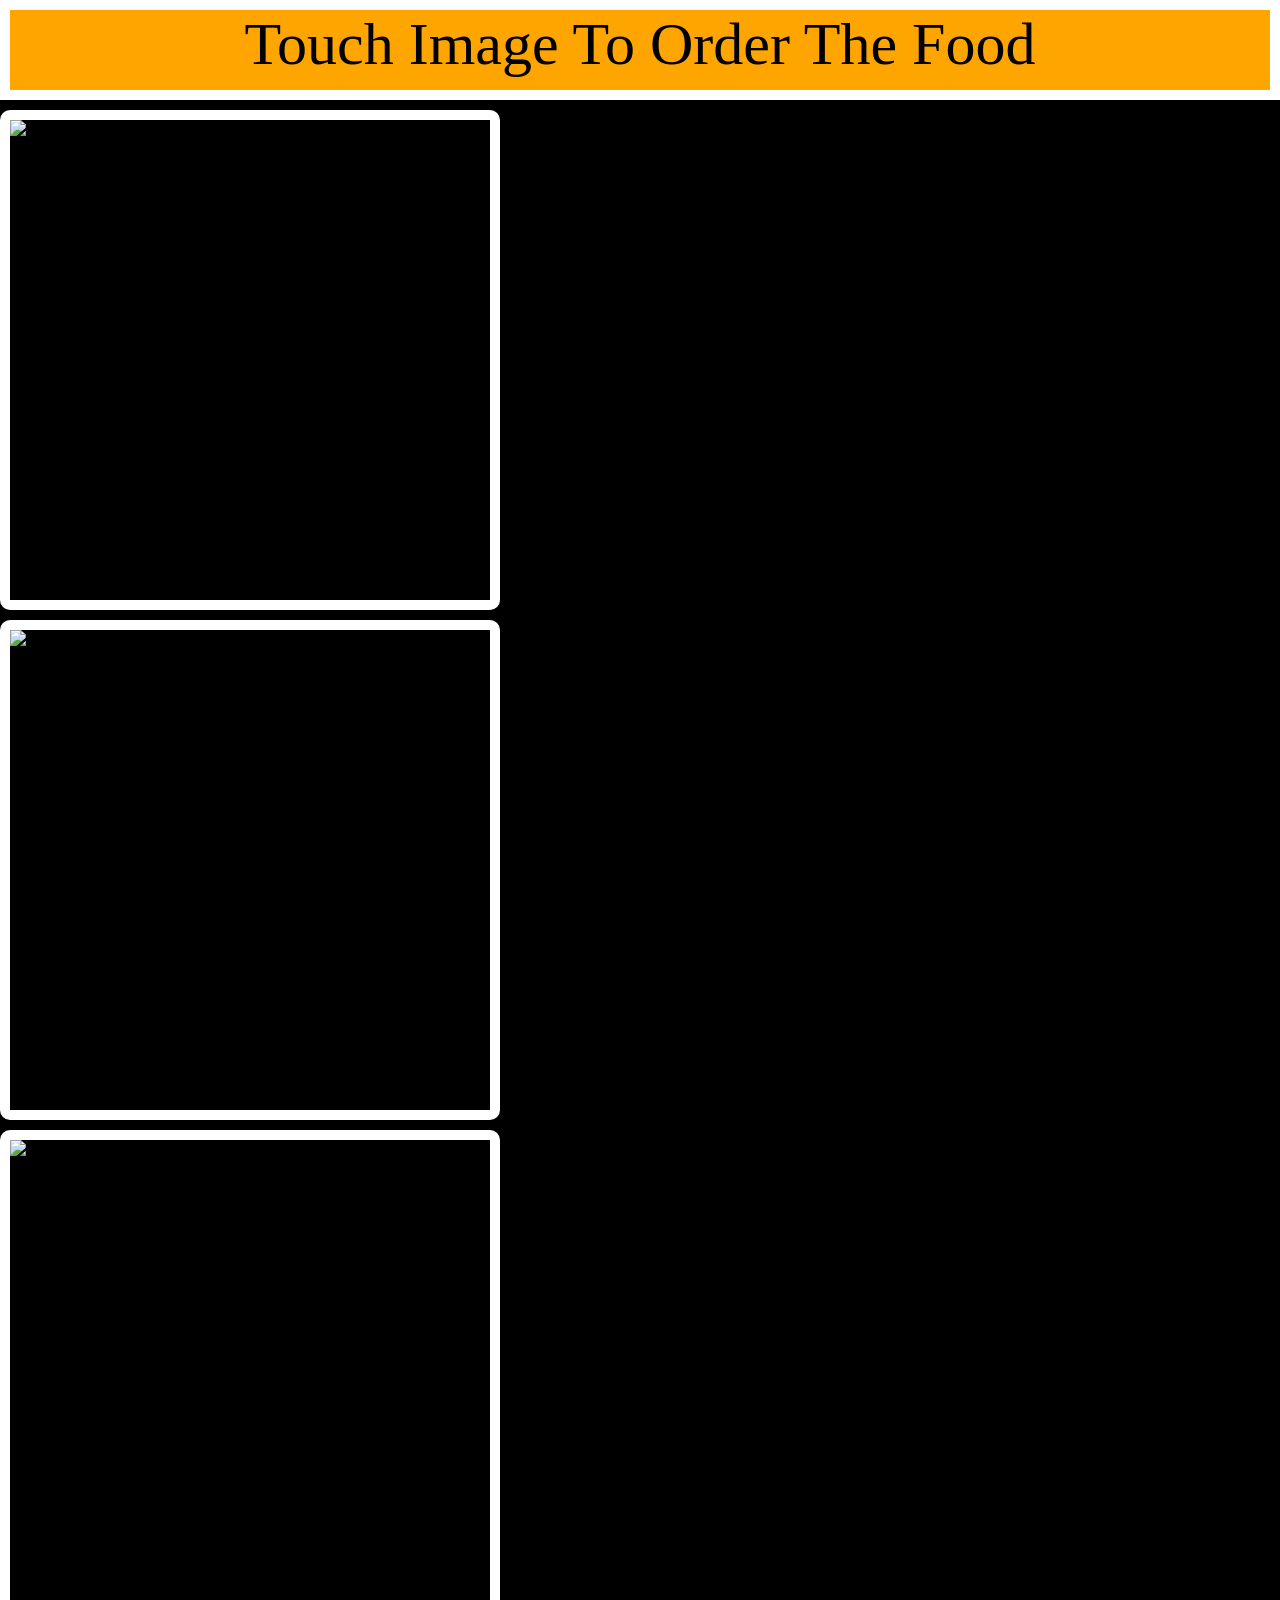
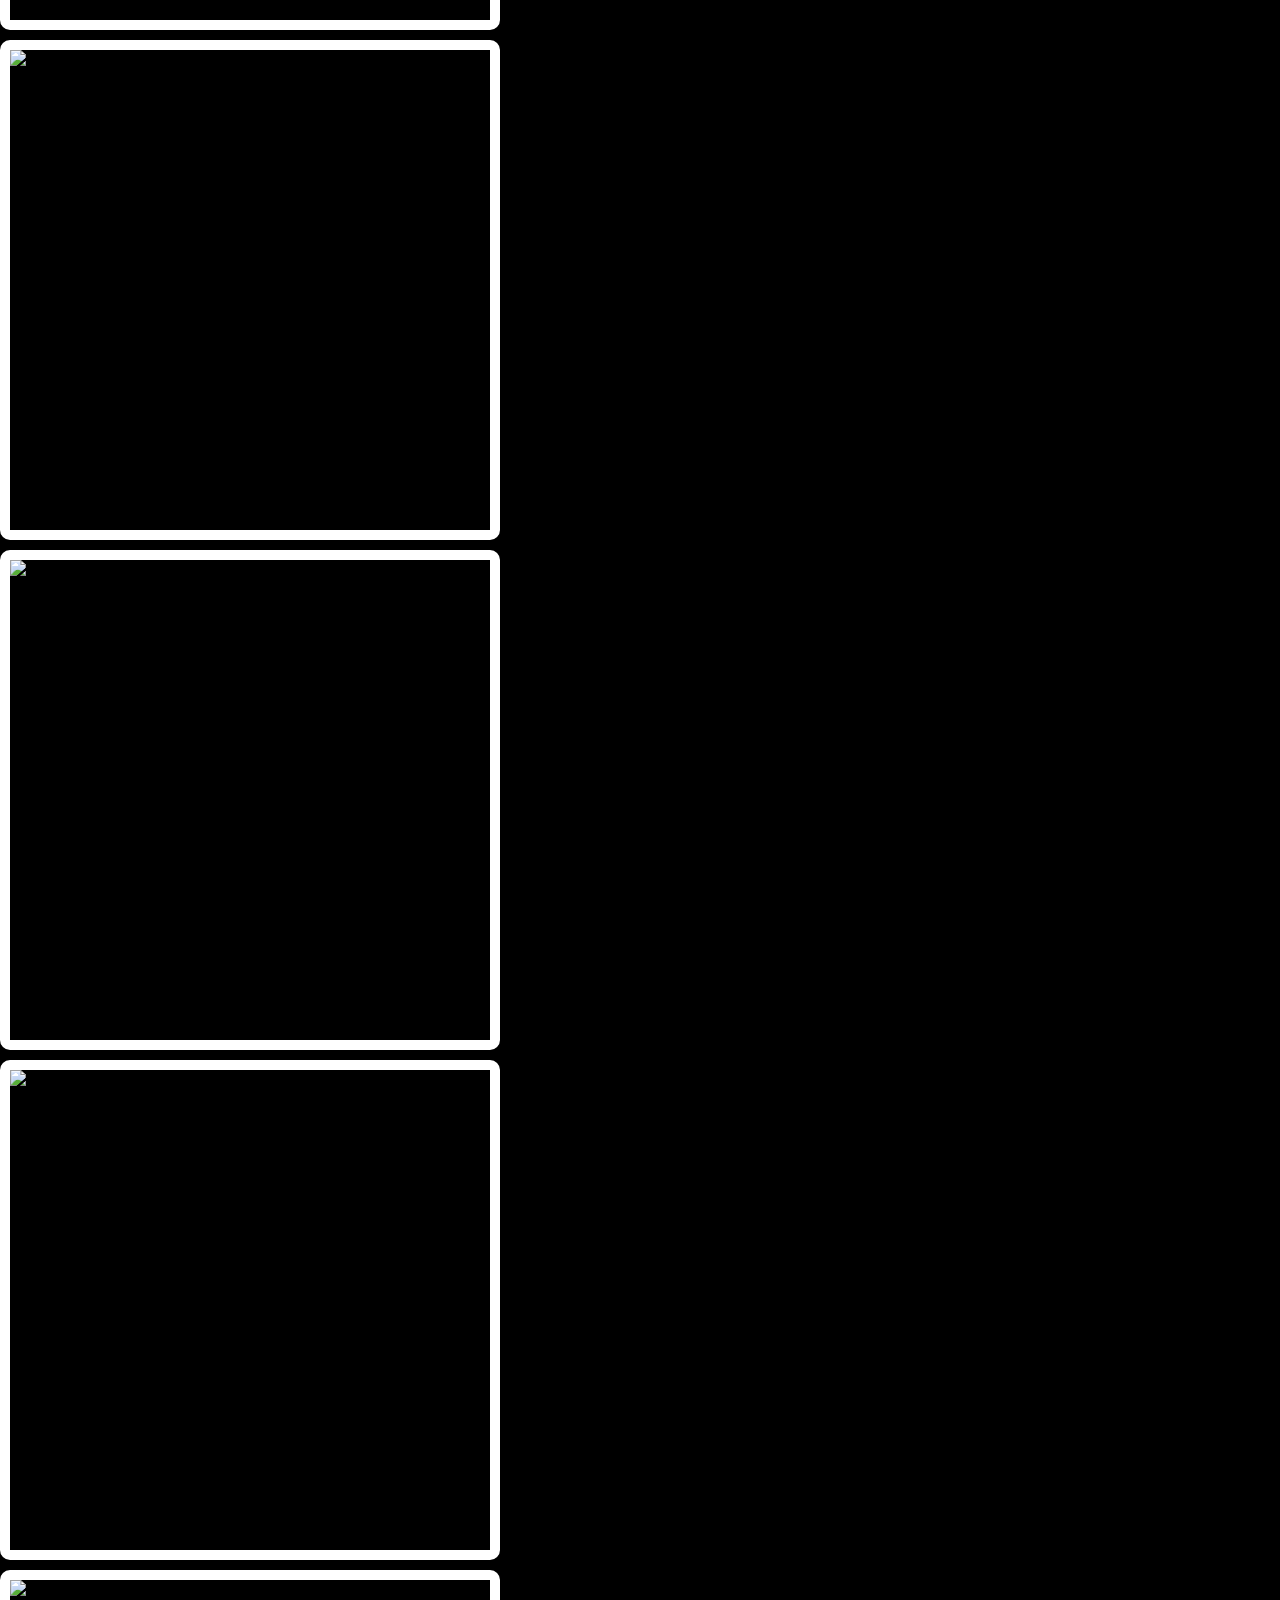
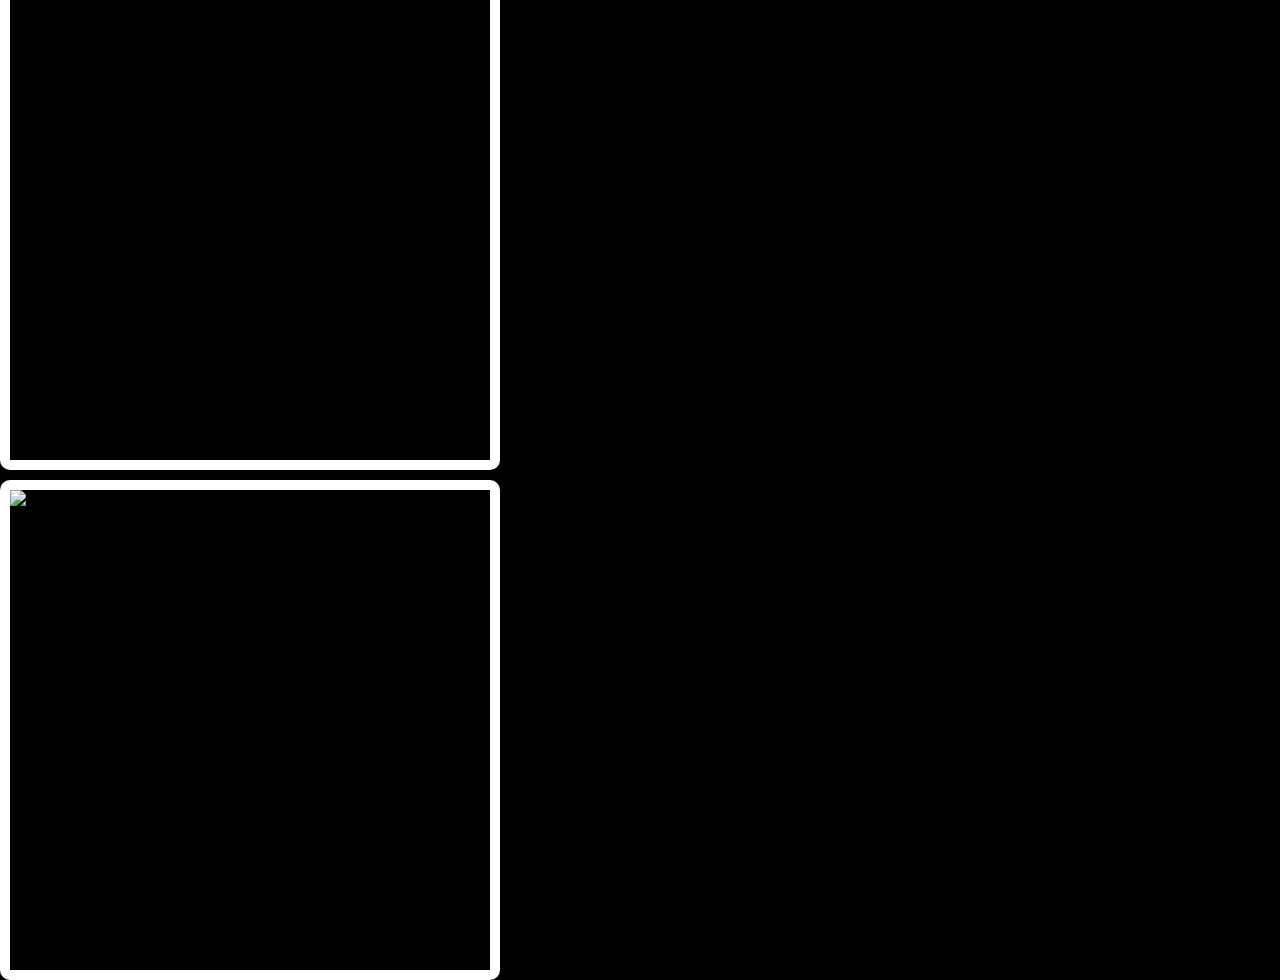
==== Menu.html @ d8c7bf18 "initial commit" ====
<!DOCTYPE html>
<html lang="en">
<head>
    <meta charset="UTF-8">
    <meta name="viewport" content="width=device-width, initial-scale=1.0">
    <title>Document</title>
    <link rel="stylesheet" href="Menu.css">
</head>
<body>

    <div class="Container">
          <div class="navbar" >
            <nav>
              Touch Image To Order The Food 
            </nav>
          </div>
        <div class="container1">
  <img src="./food1.jpg" alt="Sample" class="image">
  <div class="slide-content1">
    <h3>Strawberry Yogurt</h3>
    <p>Strawberry yogurt is a dairy product made by mixing plain yogurt with strawberries or strawberry flavoring. It's a popular choice for breakfast, snacks, or even as a base for smoothies or desserts. Strawberry yogurt is a good source of calcium, protein, and probiotics, which can benefit gut health.</p>
    <h2>Price:80$</h2>
    <button>ORDER</button>
  </div>
</div>


 <div class="container2">
  <img src="./food2.jpg" alt="Sample" class="image">
  <div class="slide-content2">
    <h3>Pancake With Fresh Butter </h3>
    <p>pancake, also known as a hotcake, griddlecake, or flapjack, is a flat type of batter bread like cake, often thin and round, prepared from a starch-based batter that may contain eggs, milk, and butter, and then cooked on a hot surface such as a griddle or frying pan.</p>
     <h2>Price:180$</h2>
     <button>ORDER</button>
  </div>
</div> <div class="container3">
  <img src="./food3.jpg" alt="Sample" class="image">
  <div class="slide-content3">
    <h3>Juciy Fish Curry</h3>
    <p>Malabar matthi curry, also known as fish curry, is a traditional Kerala dish. It is usually prepared with fish semi-stewed in a Kerala-style sauce that typically includes a blend of spices and assorted vegetables, such as okra or onions.</p>
     <h2>Price:70$</h2>
     <button>ORDER</button>
  </div>
</div> <div class="container4">
  <img src="./food4.jpg" alt="Sample" class="image">
  <div class="slide-content4">
    <h3>Heavy Cooked Tender Meat</h3>
    <p>Medium meat is cooked to 145 degrees Fahrenheit. That means your steak or burger will be tender but well-cooked and provide just enough flavor. High-quality meat will be tasty at this temperature and tender enough to chew easily</p>
     <h2>Price:90$</h2>
     <button>ORDER</button>
  </div>
</div> <div class="container5">
  <img src="./food5.jpg" alt="Sample" class="image">
  <div class="slide-content5">
    <h3>Italian Spaghetti</h3>
    <p>Spaghetti is a classic long, thin, cylindrical pasta dish that is a staple of Italian cuisine. It's typically made from durum wheat semolina and water. Spaghetti is known for its ability to pair well with a variety of sauces and is a popular dish worldwide. </p>
     <h2>Price:50$</h2>
     <button>ORDER</button>
  </div>
</div> <div class="container6">
  <img src="./food6.jpg" alt="Sample" class="image">
  <div class="slide-content6">
    <h3>Juciy Cooked Steak</h3>
    <p>For a reverse sear, you cook your steak in the oven at a low temperature before finishing it with a high-heat sear on the stovetop. This method allows you to control the meat's doneness and ensures a more even cook</p>
     <h2>Price:40$</h2>
     <button>ORDER</button>
  </div>
</div> <div class="container7">
  <img src="./food7.jpg" alt="Sample" class="image">
  <div class="slide-content7">
    <h3>Veg Salad</h3>
    <p>Fine chopped raw veggies tossed with some spices and herbs. Optionally a lot many ingredients can be added in the form of a salad dressing, a sauce consisting of various ingredients like lemon juice/vinegar, oil, salt, herbs and spices.</p>
     <h2>Price:80$</h2>
     <button>ORDER</button>
  </div>
</div> <div class="container8">
  <img src="./food8.jpg" alt="Sample" class="image">
  <div class="slide-content8">
    <h3>Veg Salad With Bread Toast</h3>
    <p>Panzanella is really a way to use up crusty bread that has gotten hard and to celebrate perfect summer tomatoes. It is a cooling summertime salad that relies on the bread as the “filler” to soak up the juices of fresh tomatoes and cucumbers, as well as the extra virgin olive oil you pour over everything.</p>
     <h2>Price:100$</h2>
     <button>ORDER</button>
  </div>
</div>
    </div>
   
</body>
</html>
---- Menu.css ----
*{
    margin: 0;
    padding: 0;
    box-sizing: border-box;
    
}
body{
    background-color: black;
    height: 100vh;
    width: 100%;
}
.navbar{
    
    height: 100px;
    width: 100%;
    text-align: center;
    border: 10px solid white;

}
nav{
   
    color: black;
    height: 100%;
    font-size: 60px;
    background-color: orange;
}

p{
  color: #d4af37;
    position: relative;
    top: 20px;
}
h2{
    position: relative;
    top: 50px;
}
button{
    font-size: 15px;
    position: relative;
    top: 80px;
    background-color: orange;
    padding: 20px;
    border-radius: 10px;
    text-align: center;
}

.container1{
      position: relative;
      display: block;
    }

    .image {
      width: 500px;
      height: 500px;
      margin: 10px 0px;
      border-radius:10px ;
      border:10px solid white ;
      display: block;
    }

    .slide-content1{
      position: absolute;
      top: 0;
      left: 100%; /* Start hidden to the right of the image */
      width: 500px;
      height: 100%;
      background: #333;
      color: white;
      border-radius: 10px;
      padding: 20px;
      box-sizing: border-box;
      transform: translateX(100%); /* Slide-in from the left */
      opacity: 0;
      transition: transform 0.5s ease, opacity 0.5s ease;
      
    }

    .container1:hover .slide-content1 {
      transform: translateX(-173%);
      opacity: 1;
      
    }

    .container2{
      position: relative;
      display: block;
    }

    
    
    .slide-content2{
      position: absolute;
      top: 0;
      left: 100%; /* Start hidden to the right of the image */
      width: 500px;
      height: 100%;
      background: #333;
      color: white;
      padding: 20px;
      border-radius: 10px;
      box-sizing: border-box;
      transform: translateX(100%); /* Slide-in from the left */
      opacity: 0;
      transition: transform 0.5s ease, opacity 0.5s ease;
      
    }

    .container2:hover .slide-content2{
      transform: translateX(-173%);
      opacity: 1;
     
    }.container3 {
      position: relative;
      display: block;
    }

   

    .slide-content3{
      position: absolute;
      top: 0;
      left: 100%; /* Start hidden to the right of the image */
      width: 500px;
      height: 100%;
      background: #333;
      color: white;
      padding: 20px;
      border-radius: 10px;
      box-sizing: border-box;
      transform: translateX(100%); /* Slide-in from the left */
      opacity: 0;
      transition: transform 0.5s ease, opacity 0.5s ease;
      
    }

    .container3:hover .slide-content3 {
      transform: translateX(-173%);
      opacity: 1;
      
    }.container4 {
      position: relative;
      display: block;
    }

   

    .slide-content4{
      position: absolute;
      top: 0;
      left: 100%; /* Start hidden to the right of the image */
      width: 500px;
      height: 100%;
      background: #333;
      color: white;
      padding: 20px;
      border-radius: 10px;
      box-sizing: border-box;
      transform: translateX(100%); /* Slide-in from the left */
      opacity: 0;
      transition: transform 0.5s ease, opacity 0.5s ease;
     
    }

    .container4:hover .slide-content4{
      transform: translateX(-173%);
      opacity: 1;
     
    }.container5 {
      position: relative;
      display: block;
    }

   

    .slide-content5{
      position: absolute;
      top: 0;
      left: 100%; /* Start hidden to the right of the image */
      width: 500px;
      height: 100%;
      background: #333;
      color: white;
      padding: 20px;
      box-sizing: border-box;
      border-radius: 10px;
      transform: translateX(100%); /* Slide-in from the left */
      opacity: 0;
      transition: transform 0.5s ease, opacity 0.5s ease;
     
    }

    .container5:hover .slide-content5 {
      transform: translateX(-173%);
      opacity: 1;
      
    }.container6 {
      position: relative;
      display: block;
    }

   

    .slide-content6{
      position: absolute;
      top: 0;
      left: 100%; /* Start hidden to the right of the image */
      width: 500px;
      height: 100%;
      background: #333;
      color: white;
      padding: 20px;
      box-sizing: border-box;
      border-radius: 10px;
      transform: translateX(100%); /* Slide-in from the left */
      opacity: 0;
      transition: transform 0.5s ease, opacity 0.5s ease;
      
    }

    .container6:hover .slide-content6{
      transform: translateX(-173%);
      opacity: 1;
      
    }.container7 {
      position: relative;
      display: block;
    }

   

    .slide-content7{
      position: absolute;
      top: 0;
      left: 100%; /* Start hidden to the right of the image */
      width: 500px;
      height: 100%;
      background: #333;
      color: white;
      padding: 20px;
      box-sizing: border-box;
      border-radius: 10px;
      transform: translateX(100%); /* Slide-in from the left */
      opacity: 0;
      transition: transform 0.5s ease, opacity 0.5s ease;
      
    }

    .container7:hover .slide-content7 {
      transform: translateX(-173%);
      opacity: 1;
     
    }.container8 {
      position: relative;
      display: block;
    }

   

    .slide-content8{
      position: absolute;
      top: 0;
      left: 100%; /* Start hidden to the right of the image */
      width: 500px;
      height: 100%;
      background: #333;
      color: white;
      padding: 20px;
      box-sizing: border-box;
      border-radius: 10px;
      transform: translateX(100%); /* Slide-in from the left */
      opacity: 0;
      transition: transform 0.5s ease, opacity 0.5s ease;
      
    }

    .container8:hover .slide-content8 {
      transform: translateX(-173%);
      opacity: 1;
     

    }
  @media screen and (max-width:574px) {
    
  
    .container .container1 .container2 .container3 .container4{
            width: 100%;
            text-align : center;
        }

        .navbar{
            width: 100%;
            text-align: center;
            font-size: 10%;
            display: flex;
            justify-content: center;
        }
        
       
        .image {
            width:30%;
            height: 30%;
        }
      }
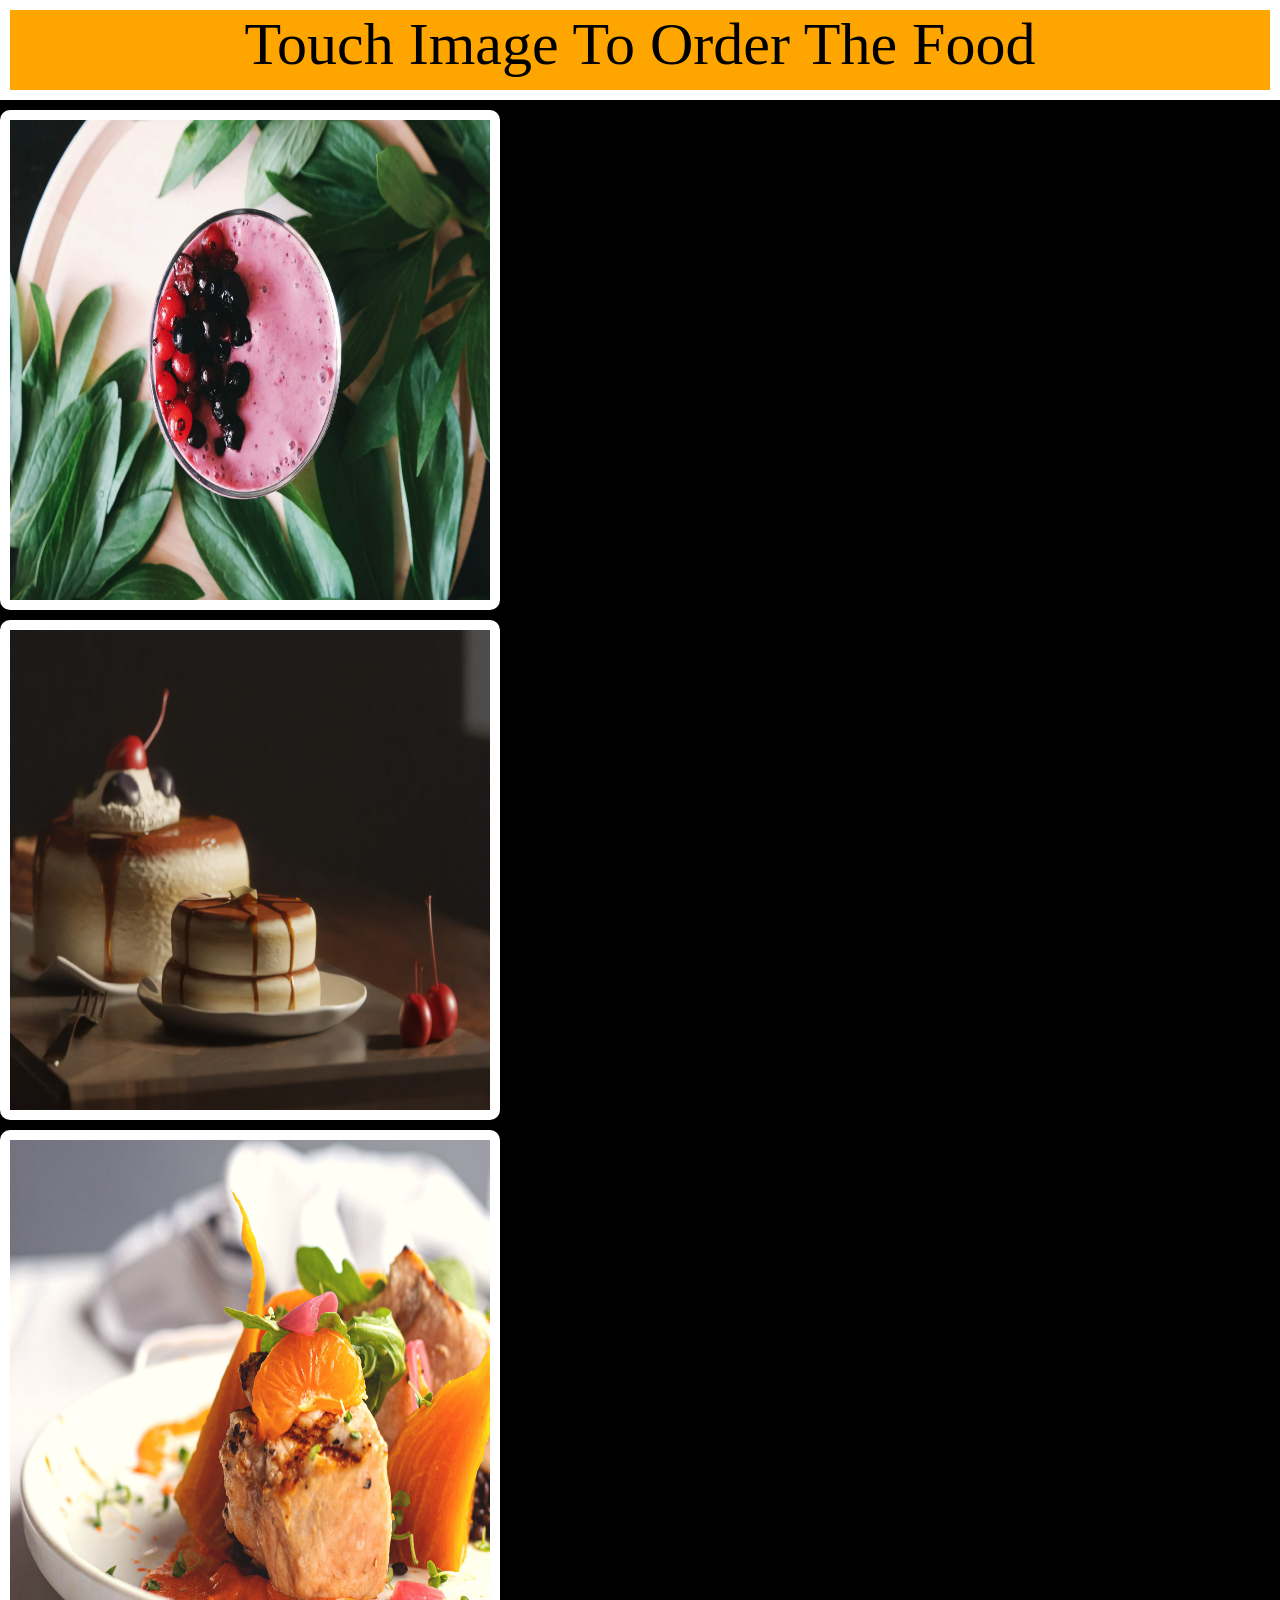
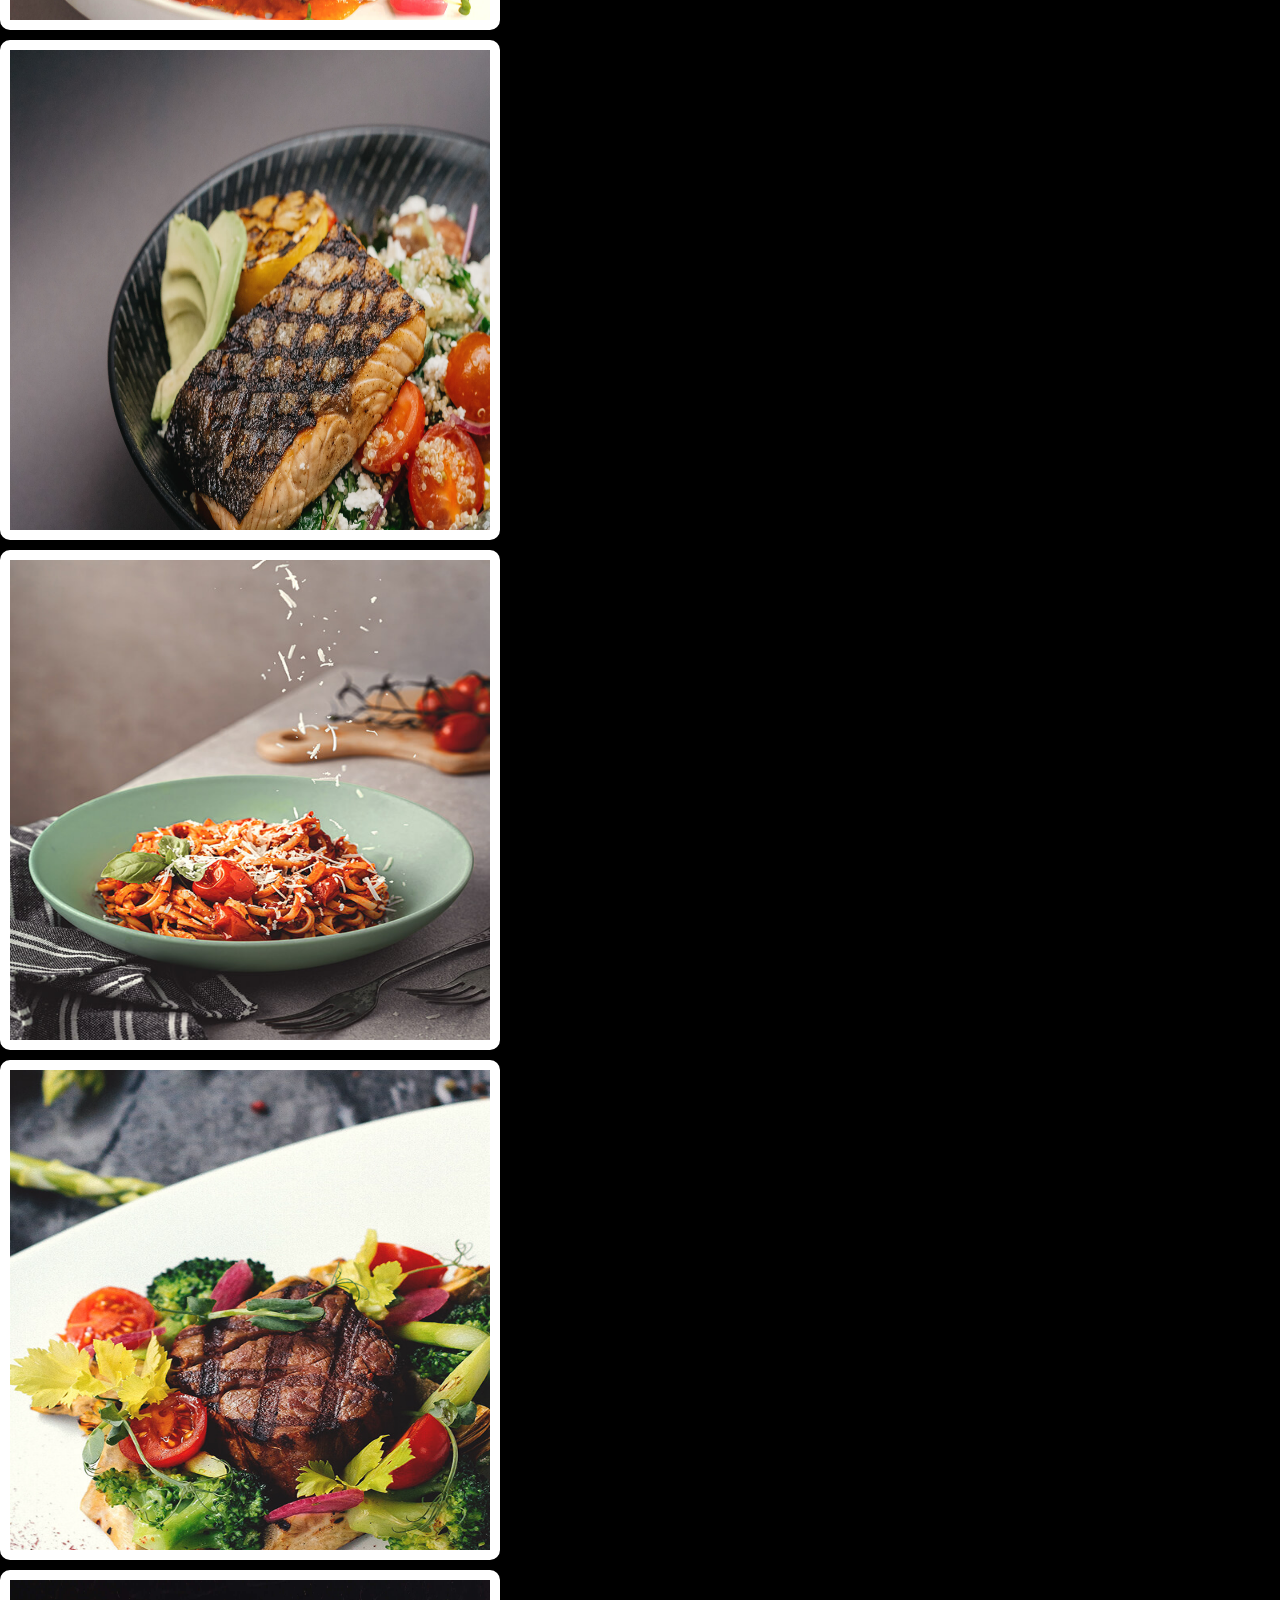
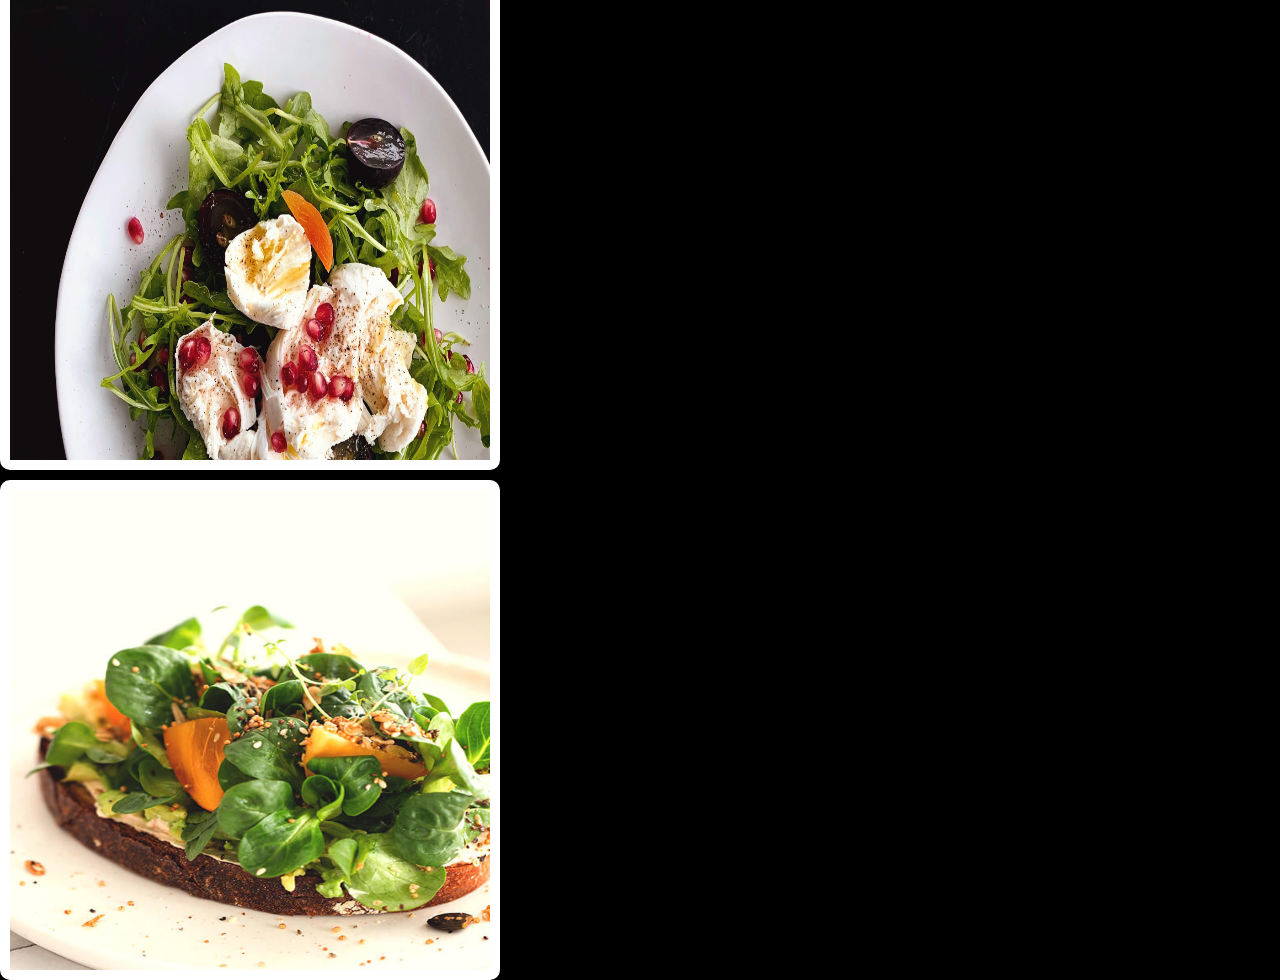
==== commit eae6de57: "GD Restarunt" ====
--- a/Menu.html
+++ b/Menu.html
@@ -15,7 +15,7 @@
             </nav>
           </div>
         <div class="container1">
-  <img src="./food1.jpg" alt="Sample" class="image">
+  <img src="images/food1.jpg" alt="Sample" class="image">
   <div class="slide-content1">
     <h3>Strawberry Yogurt</h3>
     <p>Strawberry yogurt is a dairy product made by mixing plain yogurt with strawberries or strawberry flavoring. It's a popular choice for breakfast, snacks, or even as a base for smoothies or desserts. Strawberry yogurt is a good source of calcium, protein, and probiotics, which can benefit gut health.</p>
@@ -26,7 +26,7 @@
 
 
  <div class="container2">
-  <img src="./food2.jpg" alt="Sample" class="image">
+  <img src="images/food2.jpg" alt="Sample" class="image">
   <div class="slide-content2">
     <h3>Pancake With Fresh Butter </h3>
     <p>pancake, also known as a hotcake, griddlecake, or flapjack, is a flat type of batter bread like cake, often thin and round, prepared from a starch-based batter that may contain eggs, milk, and butter, and then cooked on a hot surface such as a griddle or frying pan.</p>
@@ -34,7 +34,7 @@
      <button>ORDER</button>
   </div>
 </div> <div class="container3">
-  <img src="./food3.jpg" alt="Sample" class="image">
+  <img src="images/food3.jpg" alt="Sample" class="image">
   <div class="slide-content3">
     <h3>Juciy Fish Curry</h3>
     <p>Malabar matthi curry, also known as fish curry, is a traditional Kerala dish. It is usually prepared with fish semi-stewed in a Kerala-style sauce that typically includes a blend of spices and assorted vegetables, such as okra or onions.</p>
@@ -42,7 +42,7 @@
      <button>ORDER</button>
   </div>
 </div> <div class="container4">
-  <img src="./food4.jpg" alt="Sample" class="image">
+  <img src="images/food4.jpg" alt="Sample" class="image">
   <div class="slide-content4">
     <h3>Heavy Cooked Tender Meat</h3>
     <p>Medium meat is cooked to 145 degrees Fahrenheit. That means your steak or burger will be tender but well-cooked and provide just enough flavor. High-quality meat will be tasty at this temperature and tender enough to chew easily</p>
@@ -50,7 +50,7 @@
      <button>ORDER</button>
   </div>
 </div> <div class="container5">
-  <img src="./food5.jpg" alt="Sample" class="image">
+  <img src="images/food5.jpg" alt="Sample" class="image">
   <div class="slide-content5">
     <h3>Italian Spaghetti</h3>
     <p>Spaghetti is a classic long, thin, cylindrical pasta dish that is a staple of Italian cuisine. It's typically made from durum wheat semolina and water. Spaghetti is known for its ability to pair well with a variety of sauces and is a popular dish worldwide. </p>
@@ -58,7 +58,7 @@
      <button>ORDER</button>
   </div>
 </div> <div class="container6">
-  <img src="./food6.jpg" alt="Sample" class="image">
+  <img src="images/food6.jpg" alt="Sample" class="image">
   <div class="slide-content6">
     <h3>Juciy Cooked Steak</h3>
     <p>For a reverse sear, you cook your steak in the oven at a low temperature before finishing it with a high-heat sear on the stovetop. This method allows you to control the meat's doneness and ensures a more even cook</p>
@@ -66,7 +66,7 @@
      <button>ORDER</button>
   </div>
 </div> <div class="container7">
-  <img src="./food7.jpg" alt="Sample" class="image">
+  <img src="images/food7.jpg" alt="Sample" class="image">
   <div class="slide-content7">
     <h3>Veg Salad</h3>
     <p>Fine chopped raw veggies tossed with some spices and herbs. Optionally a lot many ingredients can be added in the form of a salad dressing, a sauce consisting of various ingredients like lemon juice/vinegar, oil, salt, herbs and spices.</p>
@@ -74,7 +74,7 @@
      <button>ORDER</button>
   </div>
 </div> <div class="container8">
-  <img src="./food8.jpg" alt="Sample" class="image">
+  <img src="images/food8.jpg" alt="Sample" class="image">
   <div class="slide-content8">
     <h3>Veg Salad With Bread Toast</h3>
     <p>Panzanella is really a way to use up crusty bread that has gotten hard and to celebrate perfect summer tomatoes. It is a cooling summertime salad that relies on the bread as the “filler” to soak up the juices of fresh tomatoes and cucumbers, as well as the extra virgin olive oil you pour over everything.</p>
